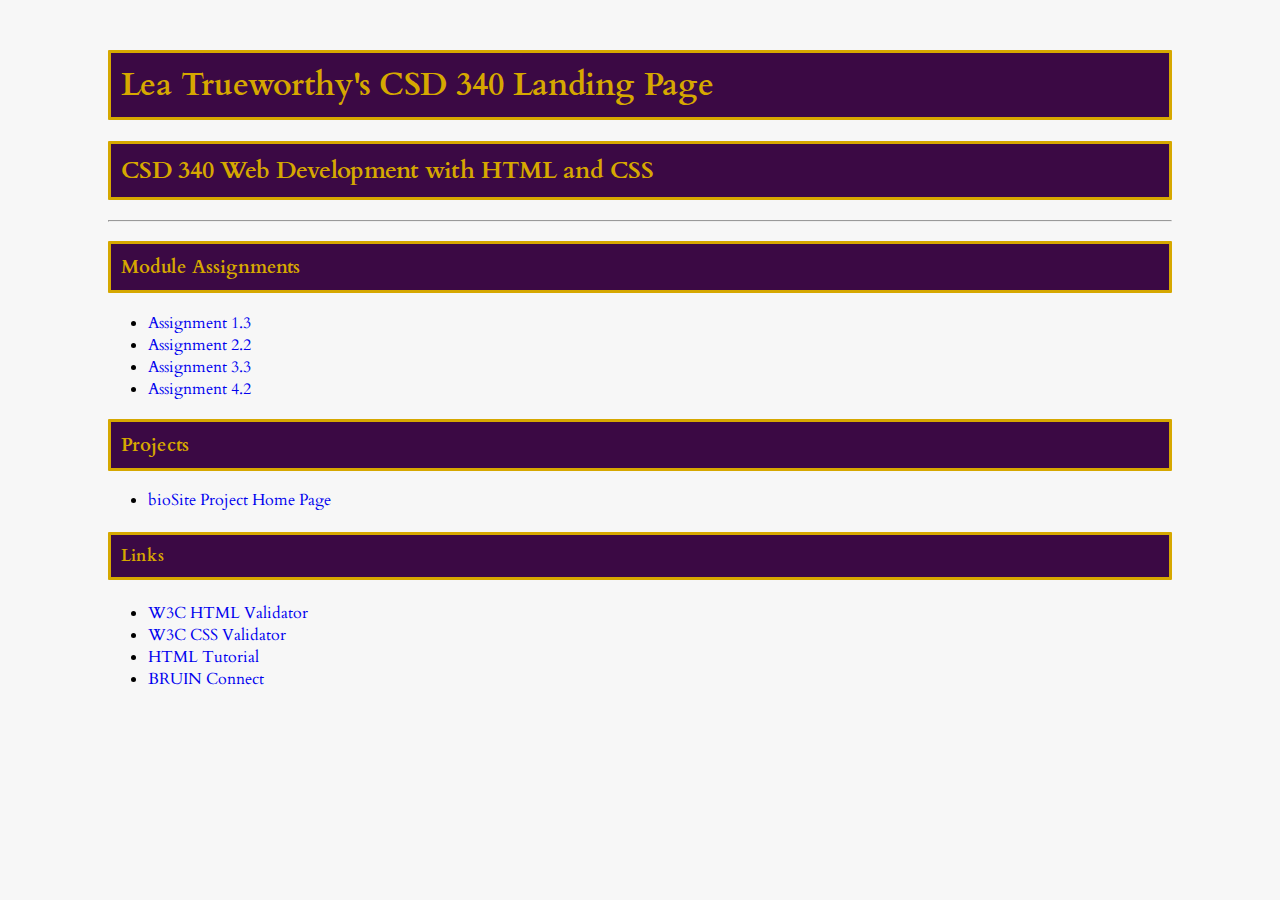
==== index.html @ 28669db9 "adding files and updated css" ====
<!DOCTYPE html>
<!-- Lea Trueworthy 
Module 3.2 Assignment -->

<html lang="en">

<head>
    <title>Lea Trueworthy's CSD 340 Landing Page</title>
    <meta name="description" content="Lea Trueworthy's CSD 340 Landing Page">
    <meta name="keywords" content="HTML, CSS, CSD-340">
    <meta name="robots" content="nofollow">
    <meta name="author" content="Lea Trueworthy">
    <link href="site.css" type="text/css" rel="stylesheet">
    <link href="https://fonts.googleapis.com/css?family=Cardo" rel="stylesheet">
</head>

<body>
    <div id="container">
        <h1>Lea Trueworthy's CSD 340 Landing Page</h1>
        <h2>CSD 340 Web Development with HTML and CSS</h2>
        <hr>
        <h3>Module Assignments</h3>

        <ul>
            <li><a href="module-1/trueworthy_Mod1_3.html">Assignment 1.3</a></li>
            <li><a href="module-2/trueworthy_Mod2_2.html">Assignment 2.2</a></li>
            <li><a href="module-3/trueworthy_Mod3_3.html">Assignment 3.3</a></li>
            <li><a href="module-4/trueworthy_Mod4_2.html">Assignment 4.2</a></li>
        </ul>

        <h3>Projects</h3>
        <ul>
            <li><a href="#">bioSite Project Home Page</a></li>
        </ul>

        <h4>Links</h4>
        <ul>
            <li><a href="https://validator.w3.org/">W3C HTML Validator</a></li>
            <li><a href="http://jigsaw.w3.org/css-validator/">W3C CSS Validator</a></li>
            <li><a href="https://www.w3schools.com/html/">HTML Tutorial</a></li>
            <li><a href="https://bruinconnect.bellevue.edu/">BRUIN Connect</a></li>
        </ul>
    </div>

</body>

</html>
---- site.css ----
html, body {
    font-family: 'Cardo';
    background: #f7f7f7;
}

#container {
    margin-top: 50px;
    margin-left: 100px;
    margin-right: 100px;
}

h1, h2, h3, h4 {
    background-color: #3b0944;
    color: #D6A800;
    border-radius: 1px;
    border-style: solid;
    border-color: #D6A800;
    padding: 10px;
}

a {
    text-decoration: none;
}

a:visited {
    color: #3b0944;
}

a:hover {
    color: #1abb9c;
}
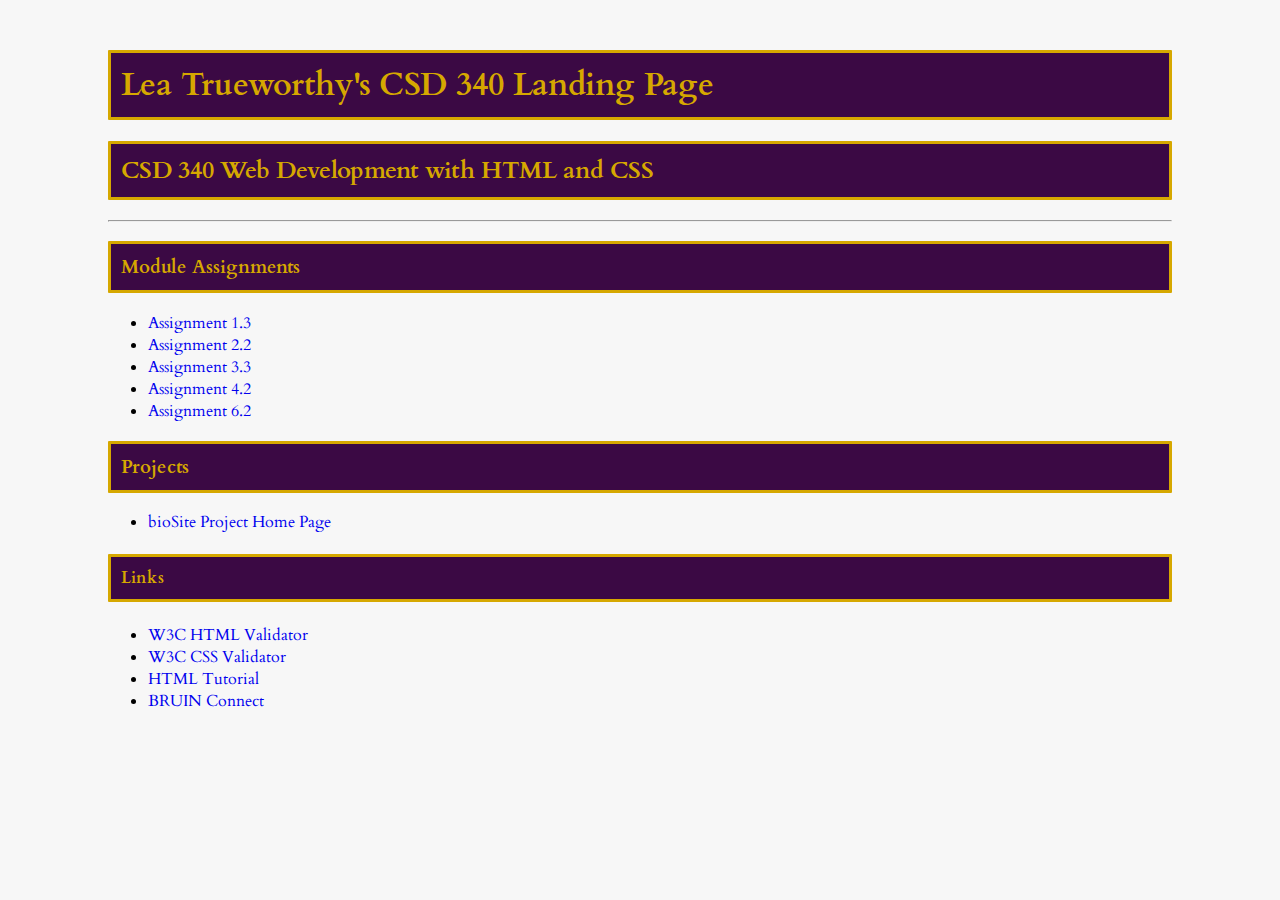
==== commit 2a0e3a5e: "adding mod6 and updating index" ====
--- a/index.html
+++ b/index.html
@@ -26,6 +26,7 @@
             <li><a href="module-2/trueworthy_Mod2_2.html">Assignment 2.2</a></li>
             <li><a href="module-3/trueworthy_Mod3_3.html">Assignment 3.3</a></li>
             <li><a href="module-4/trueworthy_Mod4_2.html">Assignment 4.2</a></li>
+            <li><a href="module-6/trueworthy_Mod6_2.html">Assignment 6.2</a></li>
         </ul>
 
         <h3>Projects</h3>
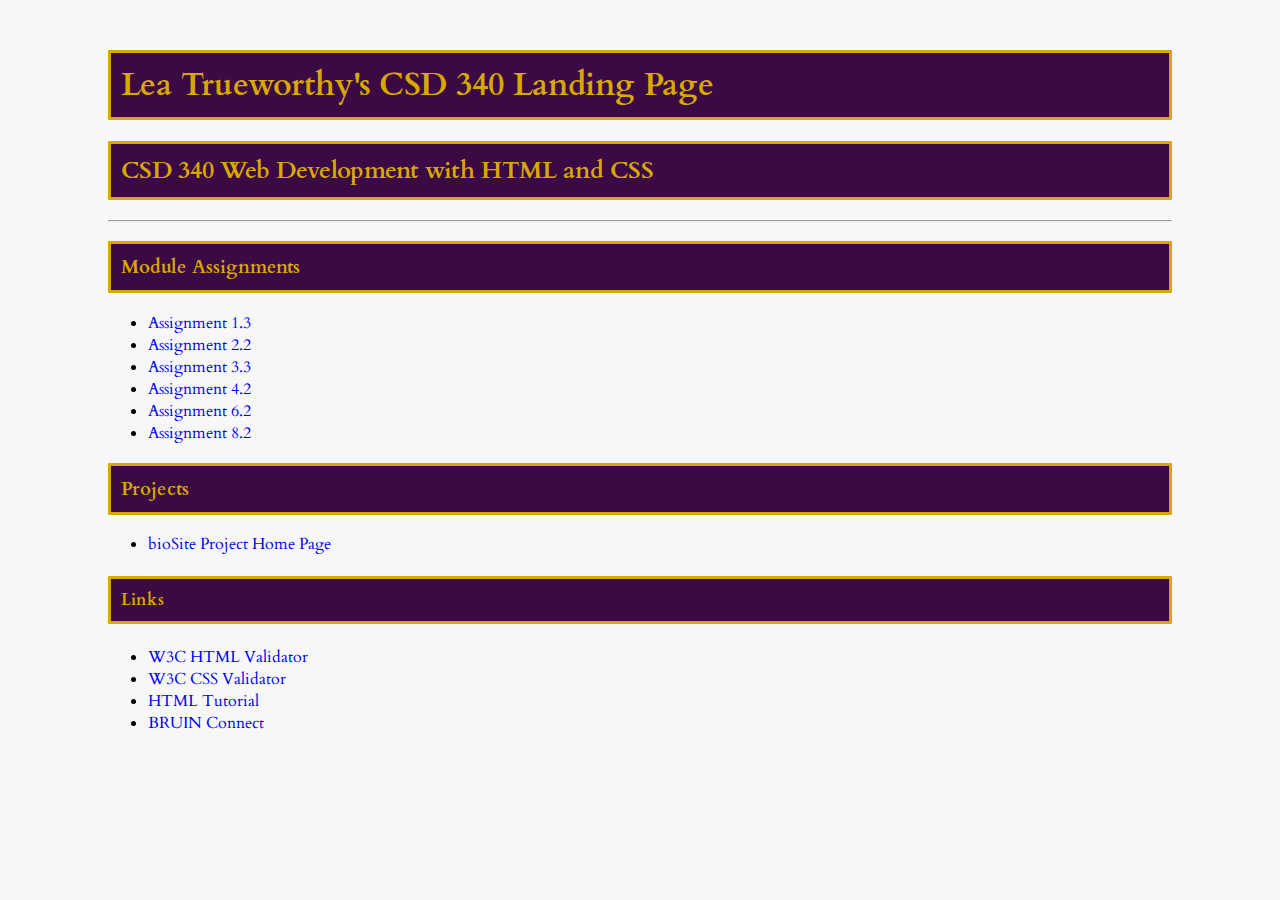
==== commit 8109568c: "updating index and mod8" ====
--- a/index.html
+++ b/index.html
@@ -27,11 +27,12 @@
             <li><a href="module-3/trueworthy_Mod3_3.html">Assignment 3.3</a></li>
             <li><a href="module-4/trueworthy_Mod4_2.html">Assignment 4.2</a></li>
             <li><a href="module-6/trueworthy_Mod6_2.html">Assignment 6.2</a></li>
+            <li><a href="module-8/trueworthy_Mod8_2.html">Assignment 8.2</a></li>
         </ul>
 
         <h3>Projects</h3>
         <ul>
-            <li><a href="#">bioSite Project Home Page</a></li>
+            <li><a href="https://trueworthy.github.io/bioSite/" target="_blank">bioSite Project Home Page</a></li>
         </ul>
 
         <h4>Links</h4>
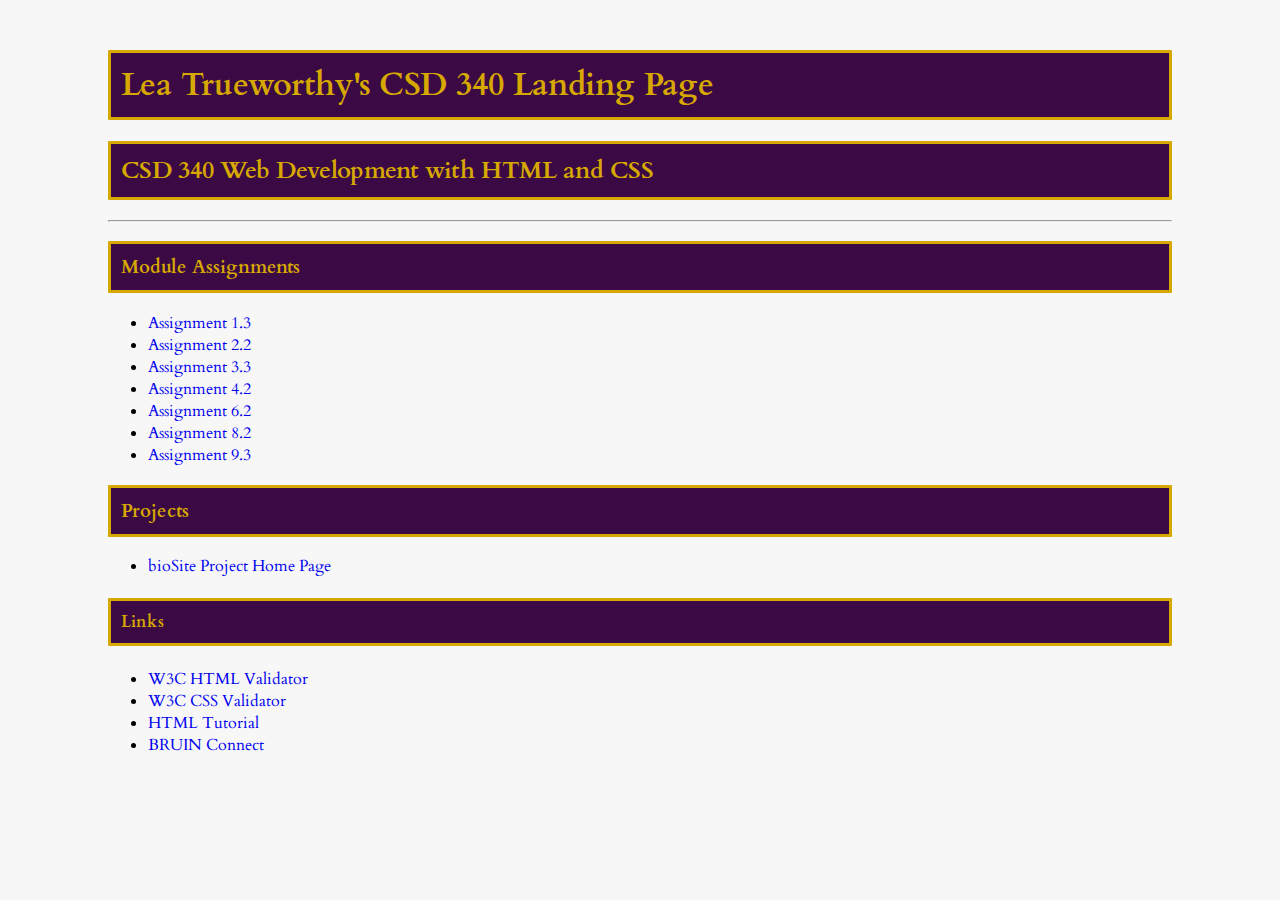
==== commit 6501e83e: "updating index and mod-9" ====
--- a/index.html
+++ b/index.html
@@ -28,6 +28,7 @@
             <li><a href="module-4/trueworthy_Mod4_2.html">Assignment 4.2</a></li>
             <li><a href="module-6/trueworthy_Mod6_2.html">Assignment 6.2</a></li>
             <li><a href="module-8/trueworthy_Mod8_2.html">Assignment 8.2</a></li>
+            <li><a href="module-9/trueworthy_Mod9_3.html">Assignment 9.3</a></li>
         </ul>
 
         <h3>Projects</h3>
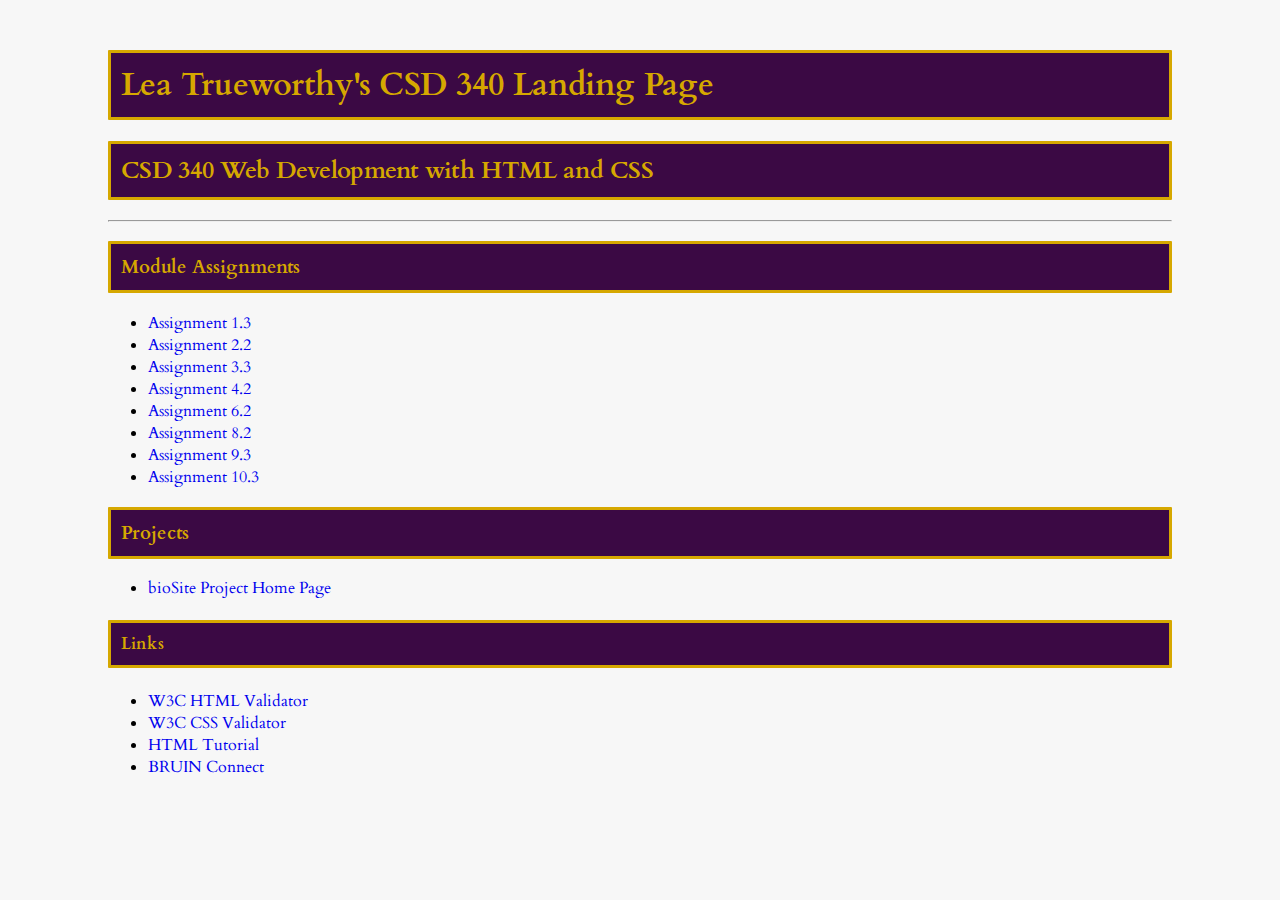
==== commit f9856903: "updating index and adding mod 10" ====
--- a/index.html
+++ b/index.html
@@ -29,6 +29,7 @@
             <li><a href="module-6/trueworthy_Mod6_2.html">Assignment 6.2</a></li>
             <li><a href="module-8/trueworthy_Mod8_2.html">Assignment 8.2</a></li>
             <li><a href="module-9/trueworthy_Mod9_3.html">Assignment 9.3</a></li>
+            <li><a href="module-10/trueworthy_Mod10_3.html">Assignment 10.3</a></li>
         </ul>
 
         <h3>Projects</h3>
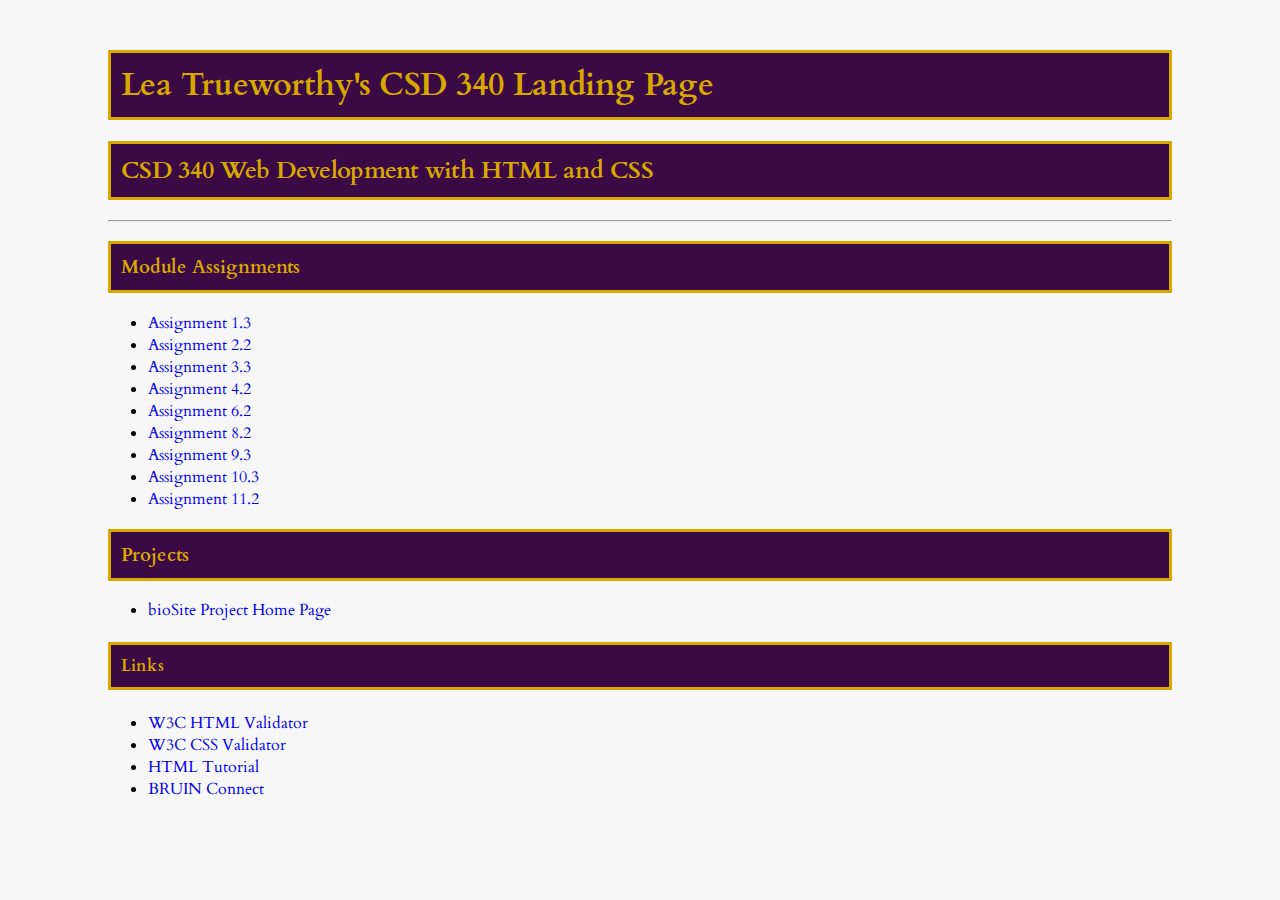
==== commit d7f4980a: "uploading module 11 and updating index" ====
--- a/index.html
+++ b/index.html
@@ -30,6 +30,7 @@
             <li><a href="module-8/trueworthy_Mod8_2.html">Assignment 8.2</a></li>
             <li><a href="module-9/trueworthy_Mod9_3.html">Assignment 9.3</a></li>
             <li><a href="module-10/trueworthy_Mod10_3.html">Assignment 10.3</a></li>
+            <li><a href="module-11/trueworthy_Mod11_2.html">Assignment 11.2</a></li>
         </ul>
 
         <h3>Projects</h3>
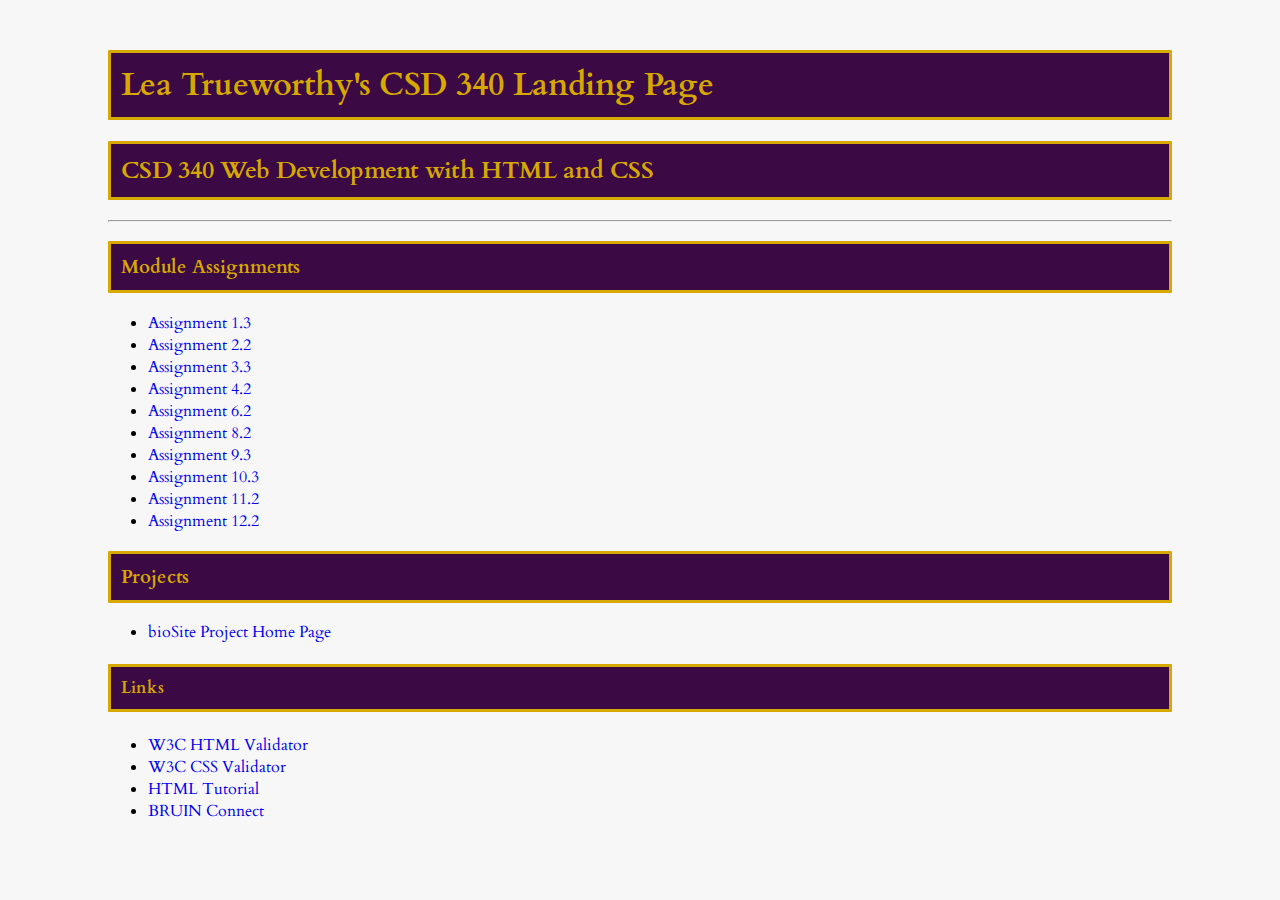
==== commit 2dffc9e6: "adding mod12 and updating index" ====
--- a/index.html
+++ b/index.html
@@ -31,6 +31,7 @@
             <li><a href="module-9/trueworthy_Mod9_3.html">Assignment 9.3</a></li>
             <li><a href="module-10/trueworthy_Mod10_3.html">Assignment 10.3</a></li>
             <li><a href="module-11/trueworthy_Mod11_2.html">Assignment 11.2</a></li>
+            <li><a href="module-12/trueworthy_Mod12_2.html">Assignment 12.2</a></li>
         </ul>
 
         <h3>Projects</h3>
